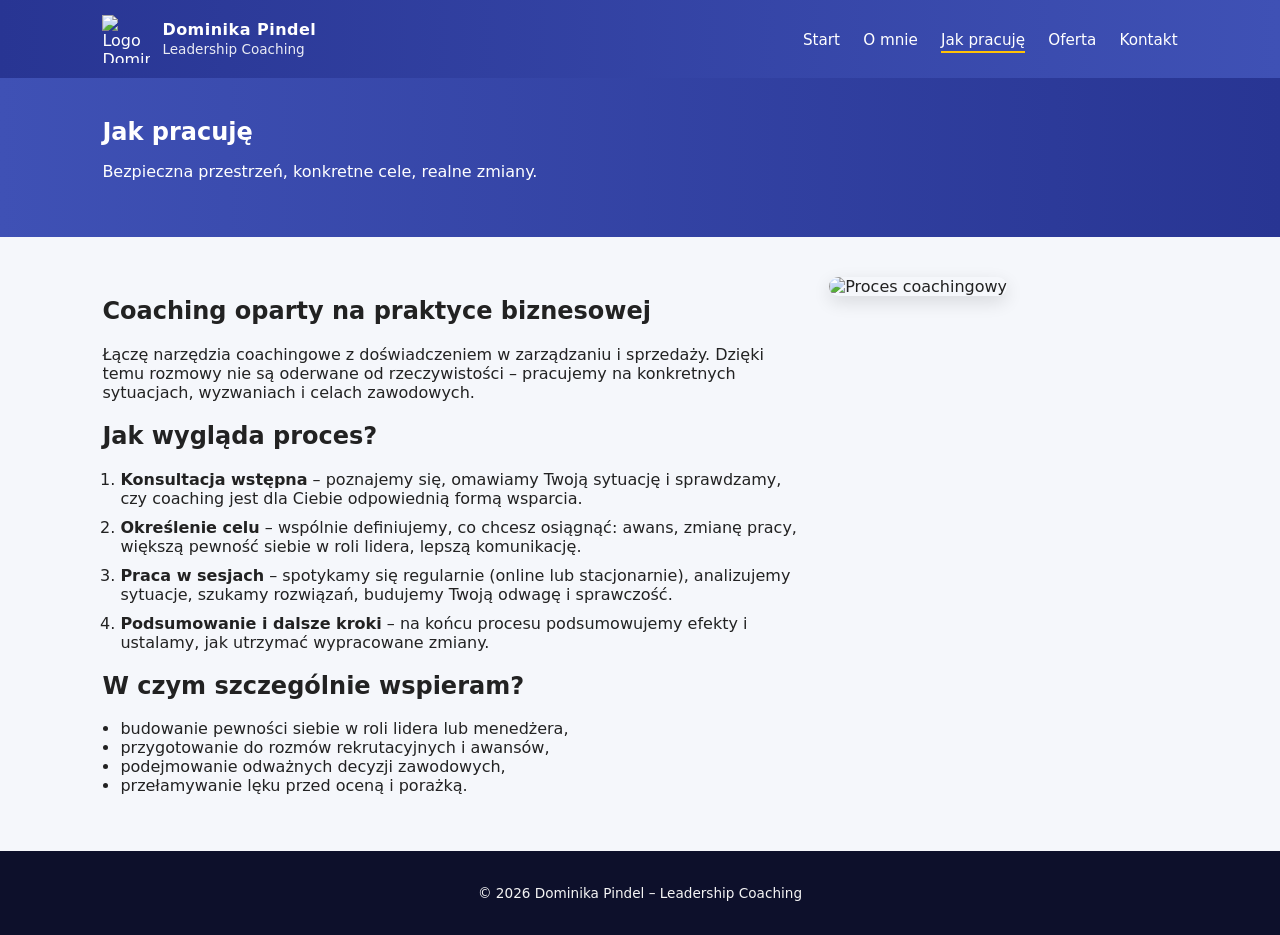
==== jak-pracuje.html @ 45f4ee34 "Add files via upload" ====
<!DOCTYPE html>
<html lang="pl">
<head>
    <meta charset="UTF-8">
    <title>Jak pracuję – Dominika Pindel</title>
    <link rel="stylesheet" href="style.css">
</head>
<body>
<header class="main-header">
    <div class="logo-area">
        <img src="img/logo-dominika.png" alt="Logo Dominika Pindel Leadership Coaching">
        <div class="logo-text">
            <span class="name">Dominika Pindel</span>
            <span class="tagline">Leadership Coaching</span>
        </div>
    </div>
    <nav>
        <a href="index.html">Start</a>
        <a href="o-mnie.html">O mnie</a>
        <a href="jak-pracuje.html" class="active">Jak pracuję</a>
        <a href="oferta.html">Oferta</a>
        <a href="kontakt.html">Kontakt</a>
    </nav>
</header>

<section class="page-header">
    <h1>Jak pracuję</h1>
    <p>Bezpieczna przestrzeń, konkretne cele, realne zmiany.</p>
</section>

<section class="content-with-image">
    <div class="text">
        <h2>Coaching oparty na praktyce biznesowej</h2>
        <p>
            Łączę narzędzia coachingowe z doświadczeniem w zarządzaniu i sprzedaży.
            Dzięki temu rozmowy nie są oderwane od rzeczywistości – pracujemy na
            konkretnych sytuacjach, wyzwaniach i celach zawodowych.
        </p>

        <h2>Jak wygląda proces?</h2>
        <ol class="process-list">
            <li>
                <strong>Konsultacja wstępna</strong> – poznajemy się, omawiamy Twoją sytuację
                i sprawdzamy, czy coaching jest dla Ciebie odpowiednią formą wsparcia.
            </li>
            <li>
                <strong>Określenie celu</strong> – wspólnie definiujemy, co chcesz osiągnąć:
                awans, zmianę pracy, większą pewność siebie w roli lidera, lepszą komunikację.
            </li>
            <li>
                <strong>Praca w sesjach</strong> – spotykamy się regularnie (online lub stacjonarnie),
                analizujemy sytuacje, szukamy rozwiązań, budujemy Twoją odwagę i sprawczość.
            </li>
            <li>
                <strong>Podsumowanie i dalsze kroki</strong> – na końcu procesu podsumowujemy
                efekty i ustalamy, jak utrzymać wypracowane zmiany.
            </li>
        </ol>

        <h2>W czym szczególnie wspieram?</h2>
        <ul class="bullet-list">
            <li>budowanie pewności siebie w roli lidera lub menedżera,</li>
            <li>przygotowanie do rozmów rekrutacyjnych i awansów,</li>
            <li>podejmowanie odważnych decyzji zawodowych,</li>
            <li>przełamywanie lęku przed oceną i porażką.</li>
        </ul>
    </div>
    <div class="image">
        <img src="img/coaching.jpg" alt="Proces coachingowy">
    </div>
</section>

<footer>
    <p>© 2026 Dominika Pindel – Leadership Coaching</p>
</footer>
</body>
</html>
---- style.css ----
/* Kolory bazowe */
:root {
    --indigo: #3F51B5;
    --indigo-dark: #283593;
    --indigo-light: #E8EAF6;
    --accent: #FFC107;
    --text-main: #222;
    --text-light: #f5f5f5;
    --bg-light: #F5F7FB;
    --bg-dark: #1A237E;
    --white: #ffffff;
}

* {
    box-sizing: border-box;
}

body {
    margin: 0;
    font-family: system-ui, -apple-system, BlinkMacSystemFont, "Segoe UI", sans-serif;
    color: var(--text-main);
    background-color: var(--bg-light);
}

/* HEADER */

.main-header {
    display: flex;
    justify-content: space-between;
    align-items: center;
    padding: 15px 8%;
    background: linear-gradient(90deg, var(--indigo-dark), var(--indigo));
    color: var(--white);
}

.logo-area {
    display: flex;
    align-items: center;
    gap: 12px;
}

.logo-area img {
    height: 48px;
    width: 48px;
    object-fit: contain;
}

.logo-text .name {
    display: block;
    font-weight: 600;
    letter-spacing: 0.03em;
}

.logo-text .tagline {
    font-size: 0.85rem;
    opacity: 0.9;
}

nav a {
    color: var(--white);
    text-decoration: none;
    margin-left: 18px;
    font-size: 0.95rem;
    position: relative;
}

nav a::after {
    content: "";
    position: absolute;
    left: 0;
    bottom: -4px;
    width: 0;
    height: 2px;
    background-color: var(--accent);
    transition: width 0.2s ease;
}

nav a:hover::after,
nav a.active::after {
    width: 100%;
}

/* HERO */

.hero {
    display: flex;
    align-items: center;
    justify-content: space-between;
    padding: 60px 8%;
    background: radial-gradient(circle at top left, var(--indigo-light), var(--white));
}

.hero-text {
    max-width: 50%;
}

.hero-text h1 {
    font-size: 2.4rem;
    margin-bottom: 15px;
    color: var(--indigo-dark);
}

.hero-text p {
    font-size: 1rem;
    line-height: 1.6;
    margin-bottom: 25px;
}

.hero-image img {
    max-width: 380px;
    border-radius: 12px;
    box-shadow: 0 10px 30px rgba(0,0,0,0.15);
}

/* BUTTONS */

.btn-primary,
.btn-secondary {
    display: inline-block;
    padding: 10px 20px;
    border-radius: 999px;
    text-decoration: none;
    font-size: 0.95rem;
    margin-right: 10px;
    cursor: pointer;
    border: none;
}

.btn-primary {
    background-color: var(--indigo);
    color: var(--white);
}

.btn-primary:hover {
    background-color: var(--indigo-dark);
}

.btn-secondary {
    background-color: var(--white);
    color: var(--indigo-dark);
    border: 1px solid var(--indigo);
}

.btn-secondary:hover {
    background-color: var(--indigo-light);
}

/* SEKCJE */

.section-light {
    padding: 50px 8%;
    background-color: var(--bg-light);
}

.section-dark {
    padding: 50px 8%;
    background-color: var(--bg-dark);
    color: var(--text-light);
}

.section-light h2,
.section-dark h2 {
    margin-top: 0;
    margin-bottom: 20px;
}

/* KOLUMNY */

.columns {
    display: flex;
    gap: 20px;
    flex-wrap: wrap;
}

.column {
    flex: 1;
    min-width: 220px;
    background-color: var(--white);
    padding: 20px;
    border-radius: 10px;
    box-shadow: 0 4px 12px rgba(0,0,0,0.05);
}

/* BENEFITS */

.benefits {
    list-style: none;
    padding-left: 0;
}

.benefits li {
    margin-bottom: 8px;
    position: relative;
    padding-left: 20px;
}

.benefits li::before {
    content: "★";
    position: absolute;
    left: 0;
    color: var(--accent);
}

/* PAGE HEADER */

.page-header {
    padding: 40px 8%;
    background: linear-gradient(90deg, var(--indigo), var(--indigo-dark));
    color: var(--white);
}

.page-header h1 {
    margin: 0 0 8px 0;
}

/* CONTENT WITH IMAGE */

.content-with-image {
    display: flex;
    padding: 40px 8%;
    gap: 30px;
    align-items: flex-start;
}

.content-with-image .text {
    flex: 2;
}

.content-with-image .image {
    flex: 1;
}

.content-with-image img {
    max-width: 100%;
    border-radius: 10px;
    box-shadow: 0 6px 18px rgba(0,0,0,0.12);
}

/* LISTY */

.bullet-list {
    padding-left: 18px;
}

.process-list {
    padding-left: 18px;
}

.process-list li {
    margin-bottom: 10px;
}

/* KARTY OFERTY */

.cards {
    padding: 40px 8%;
    display: flex;
    flex-wrap: wrap;
    gap: 20px;
}

.card {
    flex: 1;
    min-width: 260px;
    background-color: var(--white);
    border-radius: 10px;
    padding: 20px;
    box-shadow: 0 4px 12px rgba(0,0,0,0.06);
}

/* KONTAKT */

.contact-section {
    padding: 40px 8%;
    display: flex;
    gap: 30px;
    flex-wrap: wrap;
}

.contact-details,
.contact-form {
    flex: 1;
    min-width: 260px;
}

.contact-form form {
    display: flex;
    flex-direction: column;
    gap: 10px;
}

.contact-form input,
.contact-form textarea {
    padding: 8px 10px;
    border-radius: 6px;
    border: 1px solid #ccc;
    font: inherit;
}

/* FOOTER */

footer {
    text-align: center;
    padding: 20px 8%;
    background-color: #0D102B;
    color: var(--text-light);
    font-size: 0.85rem;
}

/* RESPONSYWNOŚĆ */

@media (max-width: 900px) {
    .hero {
        flex-direction: column;
        text-align: center;
    }

    .hero-text {
        max-width: 100%;
        margin-bottom: 20px;
    }

    .hero-image img {
        max-width: 260px;
    }

    .content-with-image {
        flex-direction: column;
    }

    .main-header {
        flex-direction: column;
        align-items: flex-start;
        gap: 10px;
    }

    nav a {
        margin-left: 0;
        margin-right: 12px;
    }
}
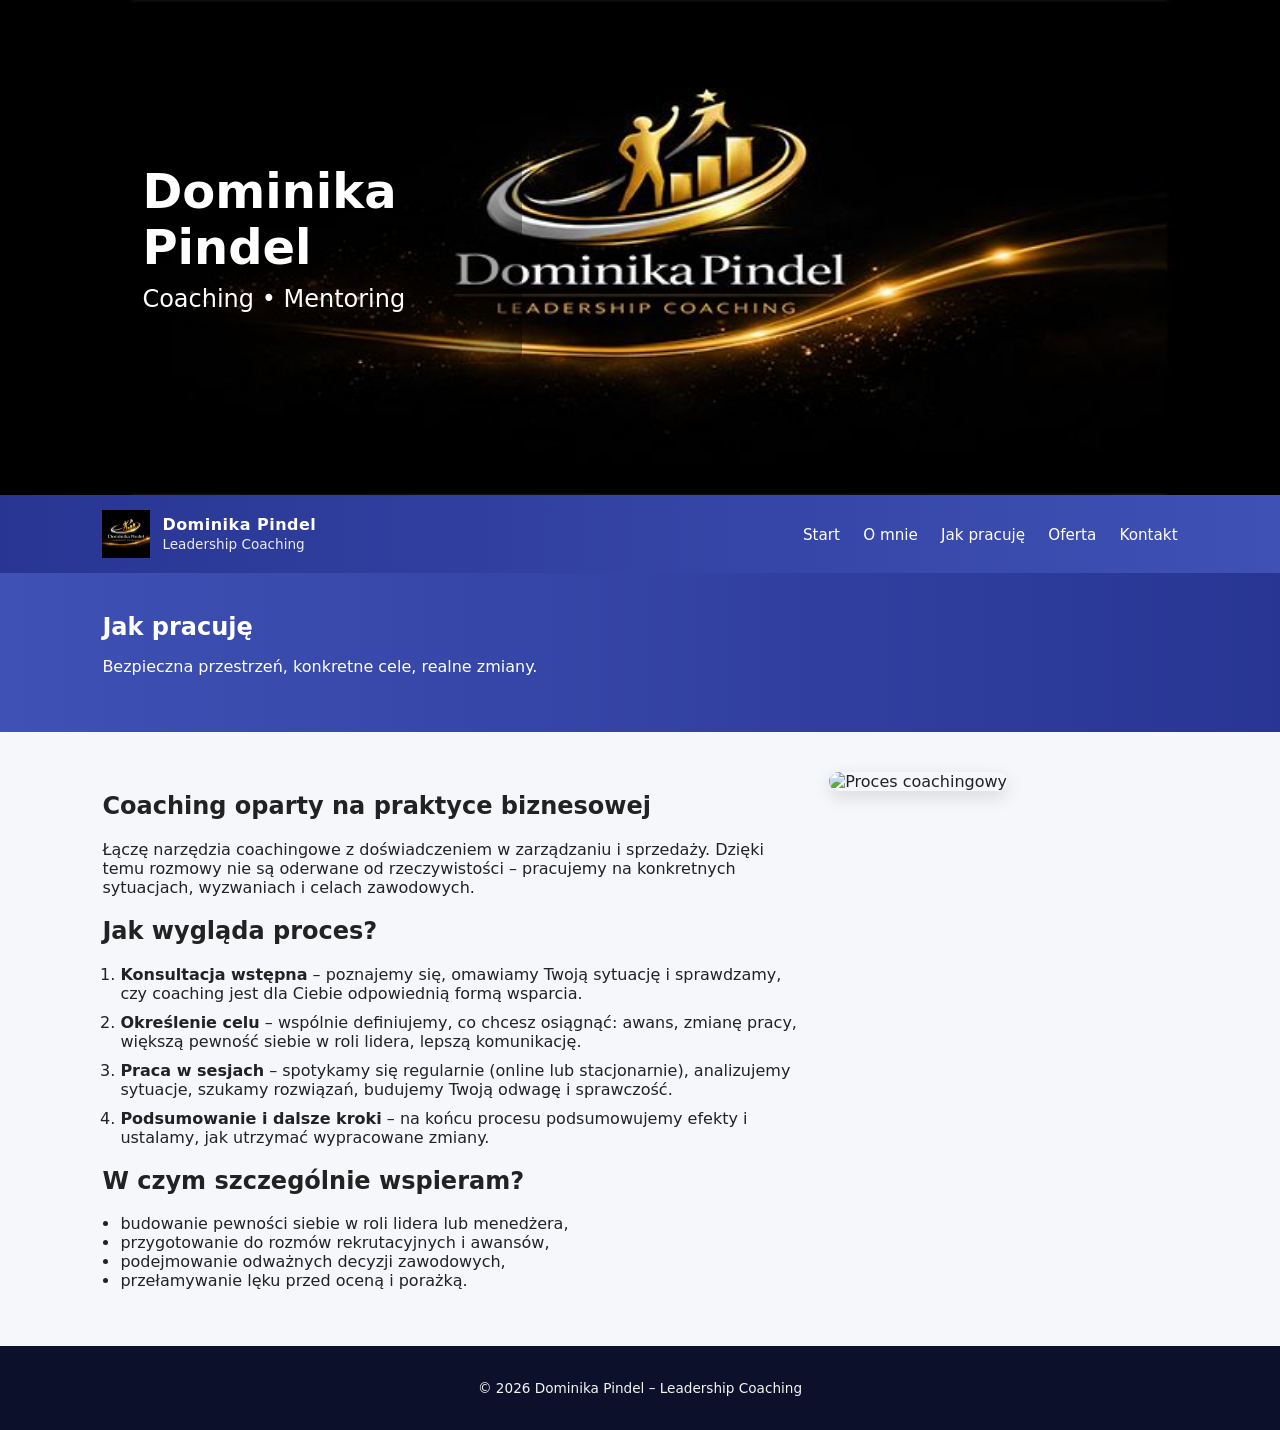
==== commit ac48c4b9: "Refactor HTML structure and update header styles zmiana header" ====
--- a/jak-pracuje.html
+++ b/jak-pracuje.html
@@ -6,22 +6,30 @@
     <link rel="stylesheet" href="style.css">
 </head>
 <body>
-<header class="main-header">
+<header class="hero-header">
+    <div class="hero-overlay">
+        <h1>Dominika Pindel</h1>
+        <h2>Coaching • Mentoring</h2>
+    </div>
+</header>
+
+<div class="main-header">
     <div class="logo-area">
-        <img src="img/logo-dominika.png" alt="Logo Dominika Pindel Leadership Coaching">
+        <img src="img/logo.png" alt="Logo Dominika Pindel">
         <div class="logo-text">
             <span class="name">Dominika Pindel</span>
             <span class="tagline">Leadership Coaching</span>
         </div>
     </div>
+
     <nav>
         <a href="index.html">Start</a>
         <a href="o-mnie.html">O mnie</a>
-        <a href="jak-pracuje.html" class="active">Jak pracuję</a>
+        <a href="jak-pracuje.html">Jak pracuję</a>
         <a href="oferta.html">Oferta</a>
         <a href="kontakt.html">Kontakt</a>
     </nav>
-</header>
+</div>
 
 <section class="page-header">
     <h1>Jak pracuję</h1>
@@ -75,3 +83,4 @@
 </footer>
 </body>
 </html>
+
--- a/style.css
+++ b/style.css
@@ -80,7 +80,43 @@
     width: 100%;
 }
 
-/* HERO */
+/* HERO HEADER – NOWY NAGŁÓWEK Z TŁEM */
+
+.hero-header {
+    background-image: url('img/header.jpg');
+    background-size: cover;
+    background-position: center;
+    background-repeat: no-repeat;
+    height: 55vh;
+    display: flex;
+    align-items: center;
+    justify-content: flex-start; /* tekst po lewej */
+    padding-left: 8%; /* odsunięcie od krawędzi */
+    color: white;
+    position: relative;
+}
+
+.hero-overlay {
+    background: rgba(0, 0, 0, 0.35); /* delikatniejszy overlay */
+    padding: 30px 40px;
+    border-radius: 8px;
+    max-width: 420px; /* ogranicza szerokość tekstu */
+}
+
+.hero-header h1 {
+    font-size: 3rem; /* mniejsze */
+    font-weight: 700;
+    margin: 0;
+}
+
+.hero-header h2 {
+    font-size: 1.5rem;
+    font-weight: 300;
+    margin-top: 10px;
+}
+
+
+/* HERO (sekcja niżej – zostaje bez zmian) */
 
 .hero {
     display: flex;
@@ -338,4 +374,18 @@
         margin-left: 0;
         margin-right: 12px;
     }
-}
+
+    .hero-header {
+        height: 40vh;
+    }
+
+    .hero-header h1 {
+        font-size: 2.6rem;
+    }
+
+    .hero-header h2 {
+        font-size: 1.4rem;
+    }
+}
+
+
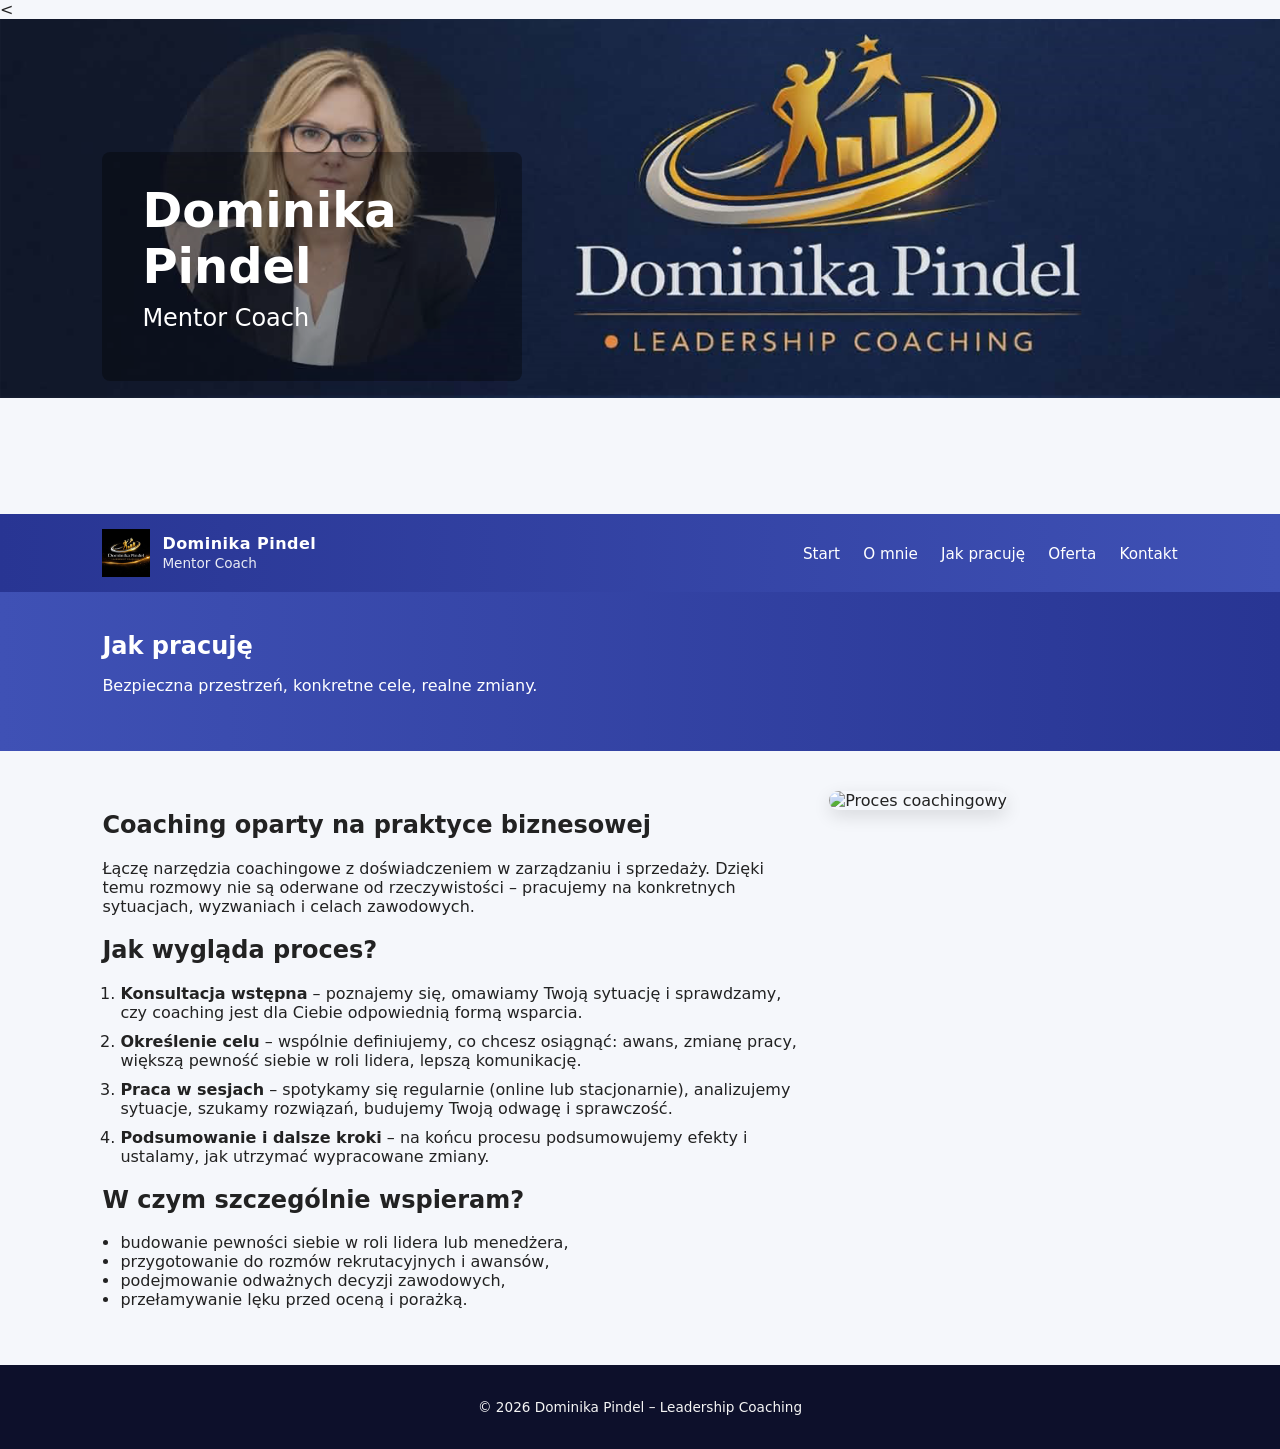
==== commit 5ba2193c: "Update coaching page content and header title" ====
--- a/jak-pracuje.html
+++ b/jak-pracuje.html
@@ -6,10 +6,10 @@
     <link rel="stylesheet" href="style.css">
 </head>
 <body>
-<header class="hero-header">
+<<header class="hero-header">
     <div class="hero-overlay">
         <h1>Dominika Pindel</h1>
-        <h2>Coaching • Mentoring</h2>
+        <h2>Mentor Coach</h2>
     </div>
 </header>
 
@@ -18,7 +18,7 @@
         <img src="img/logo.png" alt="Logo Dominika Pindel">
         <div class="logo-text">
             <span class="name">Dominika Pindel</span>
-            <span class="tagline">Leadership Coaching</span>
+            <span class="tagline">Mentor Coach</span>
         </div>
     </div>
 
@@ -30,6 +30,7 @@
         <a href="kontakt.html">Kontakt</a>
     </nav>
 </div>
+
 
 <section class="page-header">
     <h1>Jak pracuję</h1>
@@ -84,3 +85,5 @@
 </body>
 </html>
 
+
+
--- a/style.css
+++ b/style.css
@@ -83,7 +83,7 @@
 /* HERO HEADER – NOWY NAGŁÓWEK Z TŁEM */
 
 .hero-header {
-    background-image: url('img/header.jpg');
+    background-image: url('img/headerfoto.png');
     background-size: cover;
     background-position: center;
     background-repeat: no-repeat;
@@ -389,3 +389,5 @@
 }
 
 
+
+
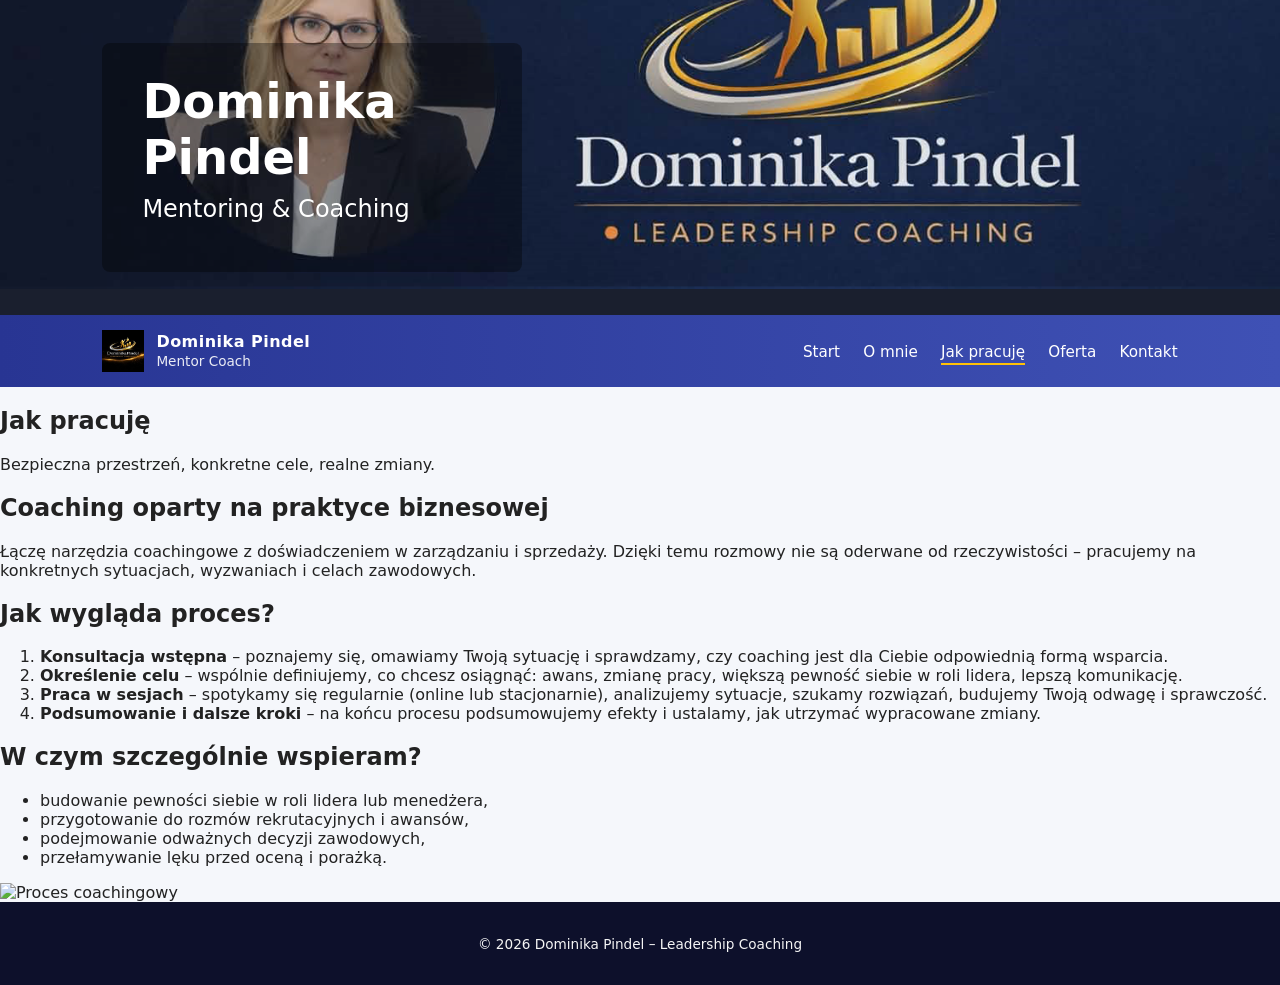
==== commit d6cb71f9: "Update coaching page content and styling jak pracuje head" ====
--- a/jak-pracuje.html
+++ b/jak-pracuje.html
@@ -3,13 +3,15 @@
 <head>
     <meta charset="UTF-8">
     <title>Jak pracuję – Dominika Pindel</title>
-    <link rel="stylesheet" href="style.css">
+    <link rel="stylesheet" href="style.css?v=4">
 </head>
+
 <body>
-<<header class="hero-header">
+
+<header class="hero-header">
     <div class="hero-overlay">
         <h1>Dominika Pindel</h1>
-        <h2>Mentor Coach</h2>
+        <h2>Mentoring & Coaching</h2>
     </div>
 </header>
 
@@ -25,11 +27,14 @@
     <nav>
         <a href="index.html">Start</a>
         <a href="o-mnie.html">O mnie</a>
-        <a href="jak-pracuje.html">Jak pracuję</a>
+        <a href="jak-pracuje.html" class="active">Jak pracuję</a>
         <a href="oferta.html">Oferta</a>
         <a href="kontakt.html">Kontakt</a>
     </nav>
 </div>
+
+<!-- tu zaczyna się treść podstrony JAK PRACUJĘ -->
+
 
 
 <section class="page-header">
@@ -87,3 +92,4 @@
 
 
 
+
--- a/style.css
+++ b/style.css
@@ -3,7 +3,7 @@
     --indigo: #3F51B5;
     --indigo-dark: #283593;
     --indigo-light: #E8EAF6;
-    --accent: #FFC107;
+    --accent: #FFC107; /* złoty */
     --text-main: #222;
     --text-light: #f5f5f5;
     --bg-light: #F5F7FB;
@@ -11,9 +11,8 @@
     --white: #ffffff;
 }
 
-* {
-    box-sizing: border-box;
-}
+/* Reset */
+* { box-sizing: border-box; }
 
 body {
     margin: 0;
@@ -22,8 +21,42 @@
     background-color: var(--bg-light);
 }
 
-/* HEADER */
-
+/* HERO HEADER */
+.hero-header {
+    background-image: url('img/headerfoto.png');
+    background-size: cover;
+    background-position: center;
+    background-repeat: no-repeat;
+    background-color: #1A1F2E;
+    height: 35vh;
+    display: flex;
+    align-items: center;
+    justify-content: flex-start;
+    padding-left: 8%;
+    color: white;
+    position: relative;
+}
+
+.hero-overlay {
+    background: rgba(0, 0, 0, 0.35);
+    padding: 30px 40px;
+    border-radius: 8px;
+    max-width: 420px;
+}
+
+.hero-header h1 {
+    font-size: 3rem;
+    font-weight: 700;
+    margin: 0;
+}
+
+.hero-header h2 {
+    font-size: 1.5rem;
+    font-weight: 300;
+    margin-top: 10px;
+}
+
+/* MENU */
 .main-header {
     display: flex;
     justify-content: space-between;
@@ -40,8 +73,8 @@
 }
 
 .logo-area img {
-    height: 48px;
-    width: 48px;
+    height: 42px;
+    width: auto;
     object-fit: contain;
 }
 
@@ -80,44 +113,7 @@
     width: 100%;
 }
 
-/* HERO HEADER – NOWY NAGŁÓWEK Z TŁEM */
-
-.hero-header {
-    background-image: url('img/headerfoto.png');
-    background-size: cover;
-    background-position: center;
-    background-repeat: no-repeat;
-    height: 55vh;
-    display: flex;
-    align-items: center;
-    justify-content: flex-start; /* tekst po lewej */
-    padding-left: 8%; /* odsunięcie od krawędzi */
-    color: white;
-    position: relative;
-}
-
-.hero-overlay {
-    background: rgba(0, 0, 0, 0.35); /* delikatniejszy overlay */
-    padding: 30px 40px;
-    border-radius: 8px;
-    max-width: 420px; /* ogranicza szerokość tekstu */
-}
-
-.hero-header h1 {
-    font-size: 3rem; /* mniejsze */
-    font-weight: 700;
-    margin: 0;
-}
-
-.hero-header h2 {
-    font-size: 1.5rem;
-    font-weight: 300;
-    margin-top: 10px;
-}
-
-
-/* HERO (sekcja niżej – zostaje bez zmian) */
-
+/* HERO SEKCJA */
 .hero {
     display: flex;
     align-items: center;
@@ -149,7 +145,6 @@
 }
 
 /* BUTTONS */
-
 .btn-primary,
 .btn-secondary {
     display: inline-block;
@@ -182,7 +177,6 @@
 }
 
 /* SEKCJE */
-
 .section-light {
     padding: 50px 8%;
     background-color: var(--bg-light);
@@ -193,14 +187,6 @@
     background-color: var(--bg-dark);
     color: var(--text-light);
 }
-
-.section-light h2,
-.section-dark h2 {
-    margin-top: 0;
-    margin-bottom: 20px;
-}
-
-/* KOLUMNY */
 
 .columns {
     display: flex;
@@ -218,7 +204,6 @@
 }
 
 /* BENEFITS */
-
 .benefits {
     list-style: none;
     padding-left: 0;
@@ -237,104 +222,7 @@
     color: var(--accent);
 }
 
-/* PAGE HEADER */
-
-.page-header {
-    padding: 40px 8%;
-    background: linear-gradient(90deg, var(--indigo), var(--indigo-dark));
-    color: var(--white);
-}
-
-.page-header h1 {
-    margin: 0 0 8px 0;
-}
-
-/* CONTENT WITH IMAGE */
-
-.content-with-image {
-    display: flex;
-    padding: 40px 8%;
-    gap: 30px;
-    align-items: flex-start;
-}
-
-.content-with-image .text {
-    flex: 2;
-}
-
-.content-with-image .image {
-    flex: 1;
-}
-
-.content-with-image img {
-    max-width: 100%;
-    border-radius: 10px;
-    box-shadow: 0 6px 18px rgba(0,0,0,0.12);
-}
-
-/* LISTY */
-
-.bullet-list {
-    padding-left: 18px;
-}
-
-.process-list {
-    padding-left: 18px;
-}
-
-.process-list li {
-    margin-bottom: 10px;
-}
-
-/* KARTY OFERTY */
-
-.cards {
-    padding: 40px 8%;
-    display: flex;
-    flex-wrap: wrap;
-    gap: 20px;
-}
-
-.card {
-    flex: 1;
-    min-width: 260px;
-    background-color: var(--white);
-    border-radius: 10px;
-    padding: 20px;
-    box-shadow: 0 4px 12px rgba(0,0,0,0.06);
-}
-
-/* KONTAKT */
-
-.contact-section {
-    padding: 40px 8%;
-    display: flex;
-    gap: 30px;
-    flex-wrap: wrap;
-}
-
-.contact-details,
-.contact-form {
-    flex: 1;
-    min-width: 260px;
-}
-
-.contact-form form {
-    display: flex;
-    flex-direction: column;
-    gap: 10px;
-}
-
-.contact-form input,
-.contact-form textarea {
-    padding: 8px 10px;
-    border-radius: 6px;
-    border: 1px solid #ccc;
-    font: inherit;
-}
-
 /* FOOTER */
-
 footer {
     text-align: center;
     padding: 20px 8%;
@@ -344,8 +232,20 @@
 }
 
 /* RESPONSYWNOŚĆ */
-
 @media (max-width: 900px) {
+
+    .hero-header {
+        height: 40vh;
+    }
+
+    .hero-header h1 {
+        font-size: 2.6rem;
+    }
+
+    .hero-header h2 {
+        font-size: 1.4rem;
+    }
+
     .hero {
         flex-direction: column;
         text-align: center;
@@ -358,10 +258,6 @@
 
     .hero-image img {
         max-width: 260px;
-    }
-
-    .content-with-image {
-        flex-direction: column;
     }
 
     .main-header {
@@ -374,20 +270,4 @@
         margin-left: 0;
         margin-right: 12px;
     }
-
-    .hero-header {
-        height: 40vh;
-    }
-
-    .hero-header h1 {
-        font-size: 2.6rem;
-    }
-
-    .hero-header h2 {
-        font-size: 1.4rem;
-    }
-}
-
-
-
-
+}
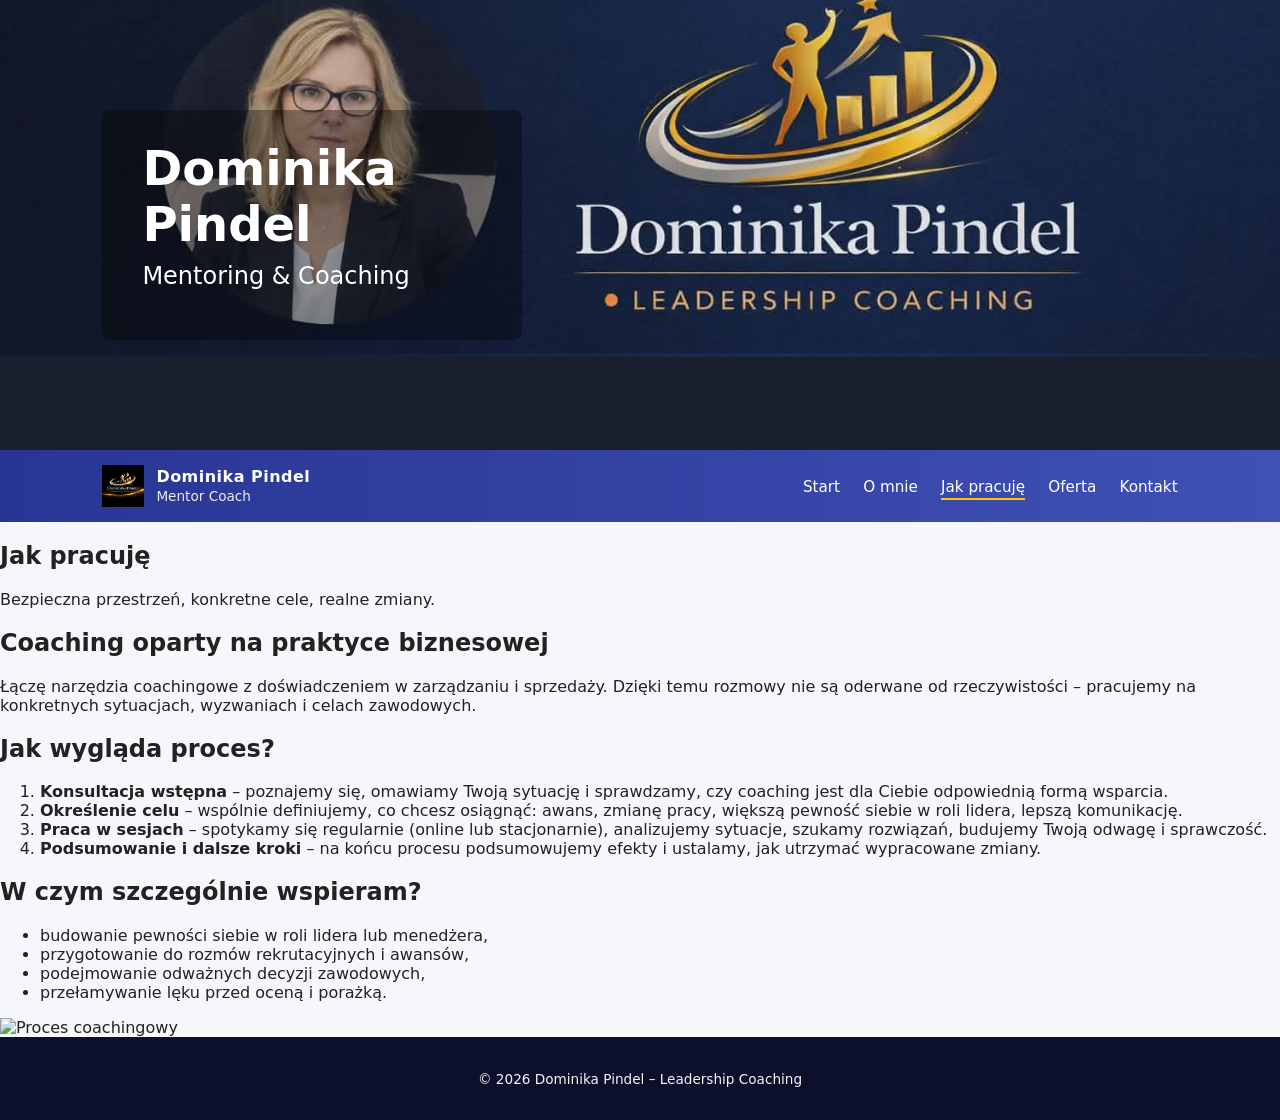
==== commit d5fb5d31: "Refactor jak-pracuje.html structure and stylesheet version Updated the stylesheet version and adjust" ====
--- a/jak-pracuje.html
+++ b/jak-pracuje.html
@@ -3,7 +3,7 @@
 <head>
     <meta charset="UTF-8">
     <title>Jak pracuję – Dominika Pindel</title>
-    <link rel="stylesheet" href="style.css?v=4">
+    <link rel="stylesheet" href="style.css?v=999">
 </head>
 
 <body>
@@ -33,9 +33,7 @@
     </nav>
 </div>
 
-<!-- tu zaczyna się treść podstrony JAK PRACUJĘ -->
-
-
+<div class="page-content">
 
 <section class="page-header">
     <h1>Jak pracuję</h1>
@@ -93,3 +91,4 @@
 
 
 
+
--- a/style.css
+++ b/style.css
@@ -23,19 +23,20 @@
 
 /* HERO HEADER */
 .hero-header {
-    background-image: url('img/headerfoto.png');
-    background-size: cover;
-    background-position: center;
-    background-repeat: no-repeat;
-    background-color: #1A1F2E;
-    height: 35vh;
-    display: flex;
-    align-items: center;
-    justify-content: flex-start;
-    padding-left: 8%;
-    color: white;
-    position: relative;
-}
+  background-image: url('img/headerfoto.png');
+  background-size: cover;        /* ROZCIĄGA zdjęcie */
+  background-position: center;   /* centruje */
+  background-repeat: no-repeat;
+  background-color: #1A1F2E;
+  height: 50vh;                  /* większa wysokość = mniej przycięte */
+  display: flex;
+  align-items: center;
+  justify-content: flex-start;
+  padding-left: 8%;
+  color: white;
+  position: relative;
+}
+
 
 .hero-overlay {
     background: rgba(0, 0, 0, 0.35);
@@ -270,4 +271,11 @@
         margin-left: 0;
         margin-right: 12px;
     }
-}
+    .page-content {
+    padding: 40px 8%;
+    }
+
+}
+
+
+
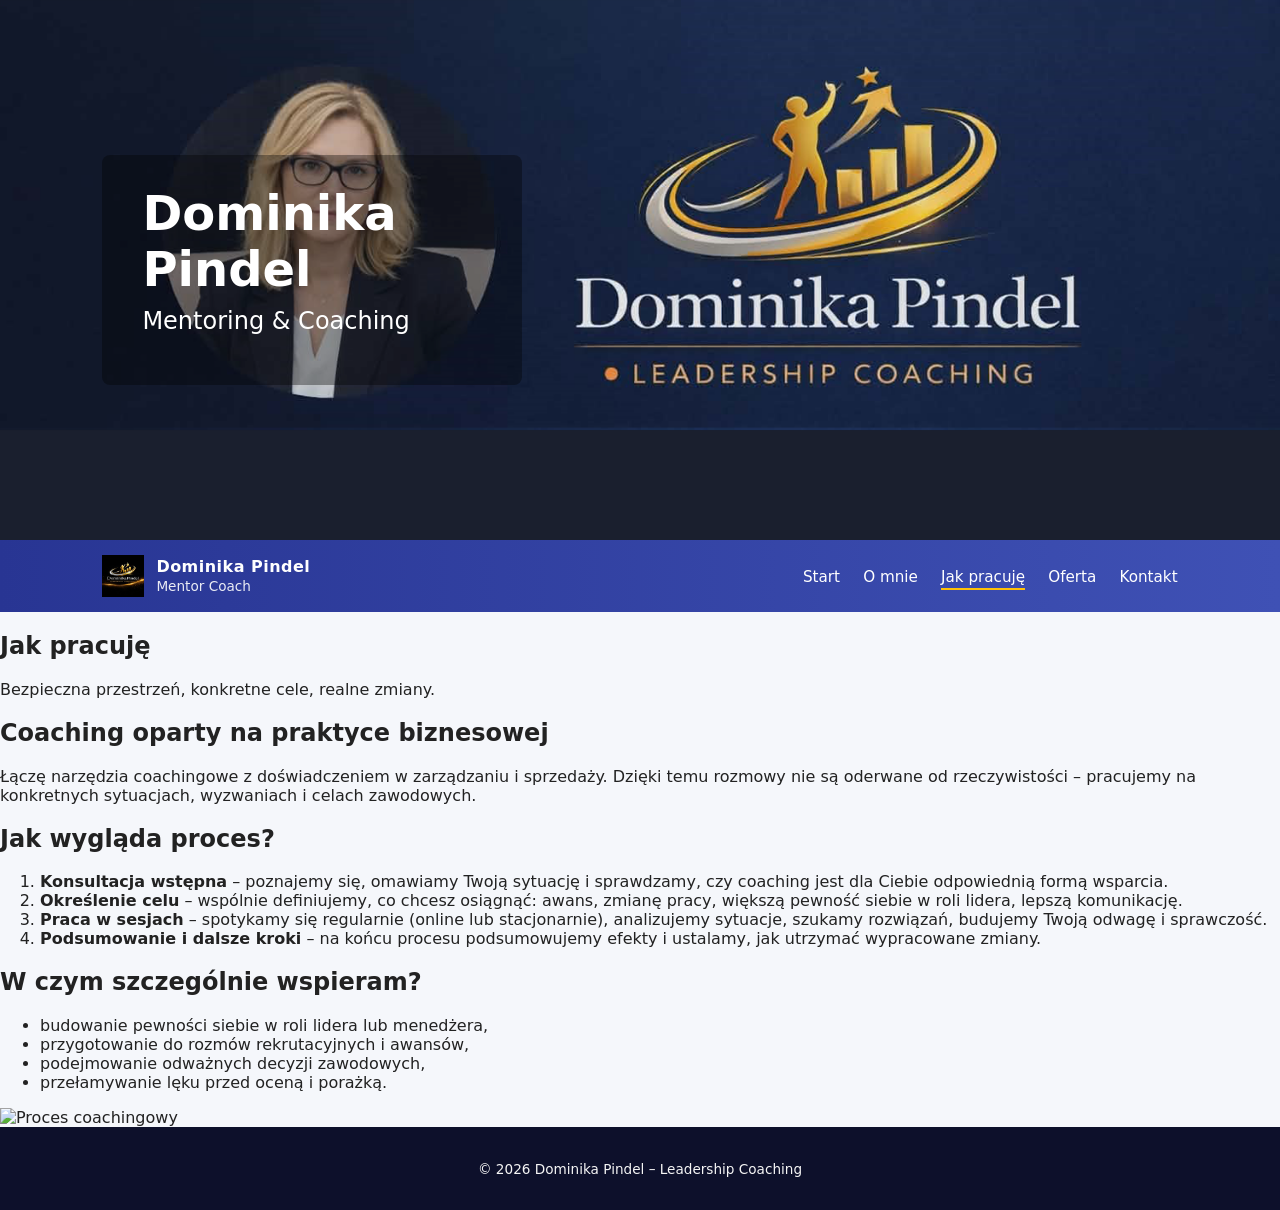
==== commit 294df501: "Update jak-pracuje.html with new stylesheet version Updated the stylesheet version and ensured prope" ====
--- a/jak-pracuje.html
+++ b/jak-pracuje.html
@@ -3,7 +3,7 @@
 <head>
     <meta charset="UTF-8">
     <title>Jak pracuję – Dominika Pindel</title>
-    <link rel="stylesheet" href="style.css?v=999">
+    <link rel="stylesheet" href="style.css?v=1005">
 </head>
 
 <body>
@@ -92,3 +92,4 @@
 
 
 
+
--- a/style.css
+++ b/style.css
@@ -24,11 +24,11 @@
 /* HERO HEADER */
 .hero-header {
   background-image: url('img/headerfoto.png');
-  background-size: cover;        /* ROZCIĄGA zdjęcie */
-  background-position: center;   /* centruje */
+  background-size: cover;
+  background-position: top center;   /* NIE obcina góry */
   background-repeat: no-repeat;
   background-color: #1A1F2E;
-  height: 50vh;                  /* większa wysokość = mniej przycięte */
+  height: 60vh;                      /* daje pełne zdjęcie */
   display: flex;
   align-items: center;
   justify-content: flex-start;
@@ -271,6 +271,7 @@
         margin-left: 0;
         margin-right: 12px;
     }
+
     .page-content {
     padding: 40px 8%;
     }
@@ -279,3 +280,7 @@
 
 
 
+
+
+
+
